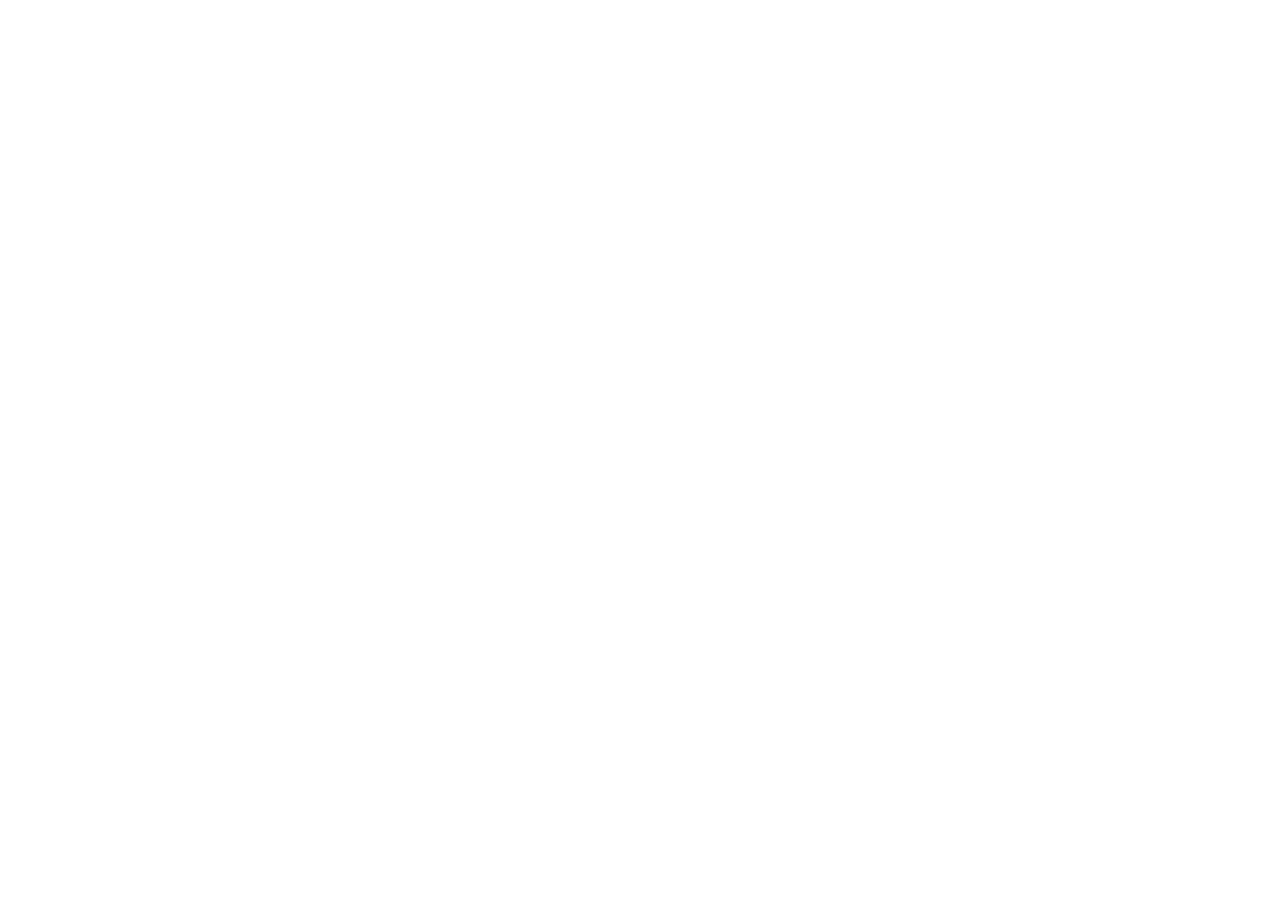
==== dadi/index.html @ 6898eeb5 "cartele base dadi e mail" ====
<!DOCTYPE html>
<html lang="en">

<head>
  <meta charset="utf-8">
  <meta http-equiv="X-UA-Compatible" content="IE=edge">
  <meta name="viewport" content="width=device-width, initial-scale=1">

  <title>CAMBIA NOME</title>

  <!-- BOOTSTRAP -->
  <link rel="stylesheet" href="https://stackpath.bootstrapcdn.com/bootstrap/3.4.1/css/bootstrap.min.css" integrity="sha384-HSMxcRTRxnN+Bdg0JdbxYKrThecOKuH5zCYotlSAcp1+c8xmyTe9GYg1l9a69psu" crossorigin="anonymous">
  <!-- /BOOTSTRAP/ -->

  <!-- AGGIUNGERE I/IL PERCORSO/I DI CSS -->
  <link rel="stylesheet" href="assets/css/style.css">
  <!-- /AGGIUNGERE I/IL PERCORSO/I DI CSS/ -->

  <!-- FONTAWESOME -->
  <link rel="stylesheet" href="https://kit-free.fontawesome.com/releases/latest/css/free.min.css">
  <!-- /FONTAWESOME/ -->
</head>

<body>

  <!-- HEADER -->
  <header>

    <!-- NAV -->
    <nav></nav>
    <!-- \NAV\ -->
  </header>
  <!-- \HEADER\ -->


  <!-- MAIN -->
  <main></main>
  <!-- \MAIN\ -->


  <!-- FOOTER -->
  <footer></footer>
  <!-- \FOOTER\ -->

  <script type="text/javascript" src="./assets/js/main.js"></script>
</body>

</html>
---- dadi/assets/css/style.css ----
/* reset */
*{
  margin: 0;
  padding: 0;
  box-sizing: border-box;
}
/* /reset/ */
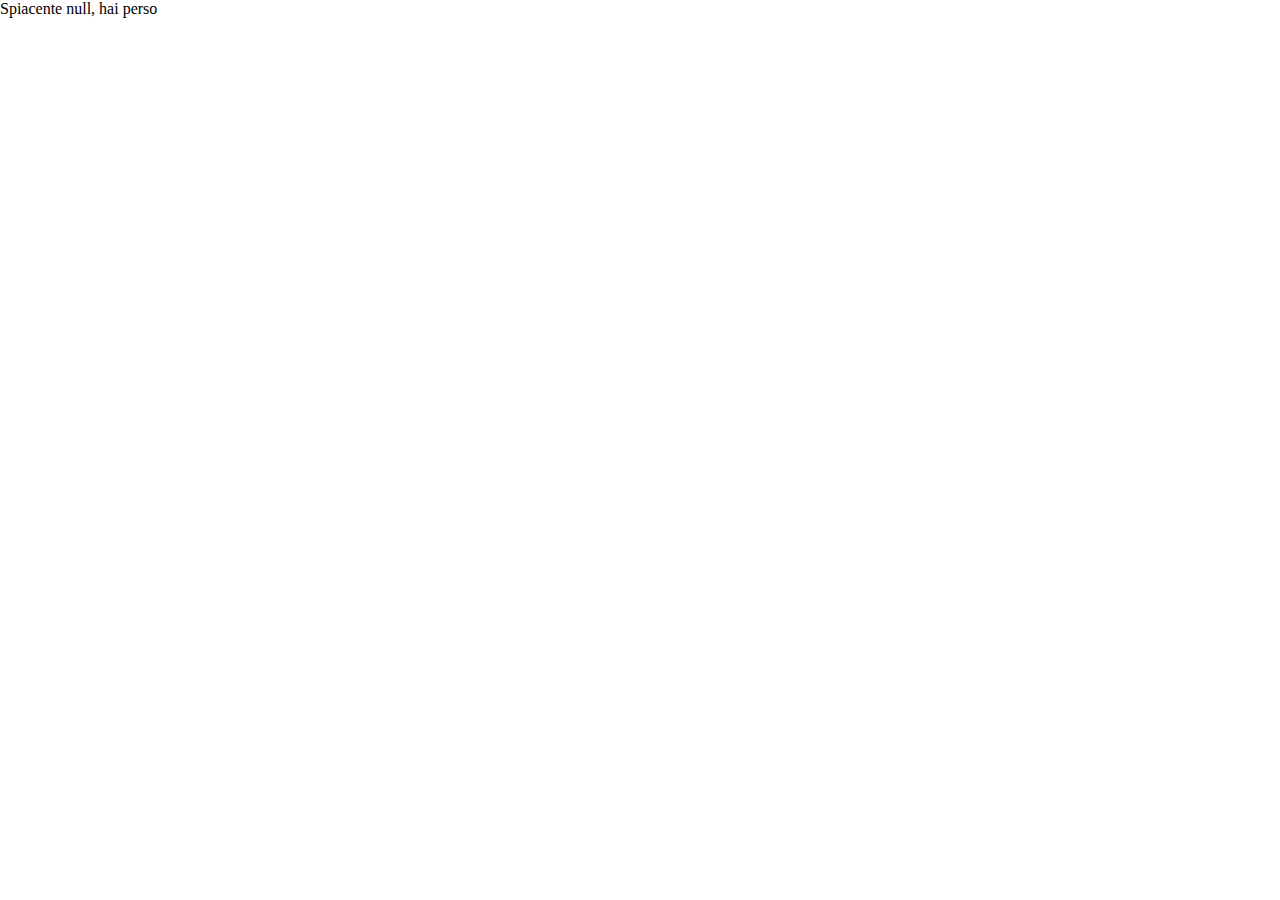
==== commit 7d400f2d: "rimossi collegamenti inutili dal html" ====
--- a/dadi/index.html
+++ b/dadi/index.html
@@ -1,48 +1,23 @@
 <!DOCTYPE html>
 <html lang="en">
 
-<head>
-  <meta charset="utf-8">
-  <meta http-equiv="X-UA-Compatible" content="IE=edge">
-  <meta name="viewport" content="width=device-width, initial-scale=1">
+  <head>
+    <meta charset="utf-8">
+    <meta http-equiv="X-UA-Compatible" content="IE=edge">
+    <meta name="viewport" content="width=device-width, initial-scale=1">
 
-  <title>CAMBIA NOME</title>
+    <title>js-dadi</title>
+    
+    <!-- AGGIUNGERE I/IL PERCORSO/I DI CSS -->
+    <link rel="stylesheet" href="assets/css/style.css">
+    <!-- /AGGIUNGERE I/IL PERCORSO/I DI CSS/ -->
+  </head>
 
-  <!-- BOOTSTRAP -->
-  <link rel="stylesheet" href="https://stackpath.bootstrapcdn.com/bootstrap/3.4.1/css/bootstrap.min.css" integrity="sha384-HSMxcRTRxnN+Bdg0JdbxYKrThecOKuH5zCYotlSAcp1+c8xmyTe9GYg1l9a69psu" crossorigin="anonymous">
-  <!-- /BOOTSTRAP/ -->
+  <body>
 
-  <!-- AGGIUNGERE I/IL PERCORSO/I DI CSS -->
-  <link rel="stylesheet" href="assets/css/style.css">
-  <!-- /AGGIUNGERE I/IL PERCORSO/I DI CSS/ -->
+    <p id="dice_game"></p>
 
-  <!-- FONTAWESOME -->
-  <link rel="stylesheet" href="https://kit-free.fontawesome.com/releases/latest/css/free.min.css">
-  <!-- /FONTAWESOME/ -->
-</head>
+    <script type="text/javascript" src="./assets/js/main.js"></script>
+  </body>
 
-<body>
-
-  <!-- HEADER -->
-  <header>
-
-    <!-- NAV -->
-    <nav></nav>
-    <!-- \NAV\ -->
-  </header>
-  <!-- \HEADER\ -->
-
-
-  <!-- MAIN -->
-  <main></main>
-  <!-- \MAIN\ -->
-
-
-  <!-- FOOTER -->
-  <footer></footer>
-  <!-- \FOOTER\ -->
-
-  <script type="text/javascript" src="./assets/js/main.js"></script>
-</body>
-
-</html>+</html>
